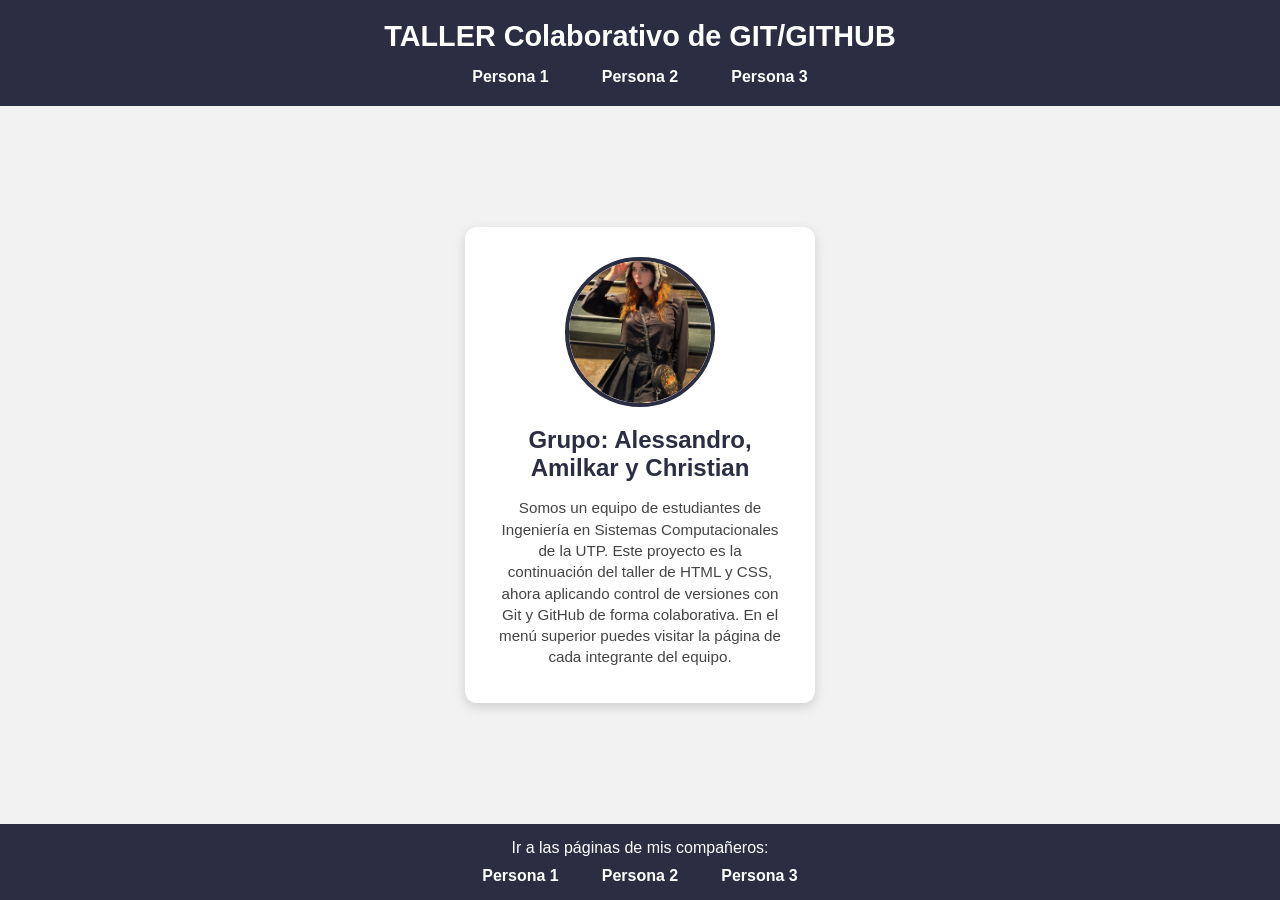
==== LaboratorioPractico/HTML/Index.html @ a8bd893d "commit final" ====
<!DOCTYPE html>
<html lang="es">
<head>
<meta charset="UTF-8">
<meta name="viewport" content="width=device-width, initial-scale=1.0">
<title>Inicio - Taller Colaborativo GIT</title>
<link rel="stylesheet" href="../CSS/style.css">
</head>
<body>

<header>
  <h1>TALLER Colaborativo de GIT/GITHUB</h1>
  <nav>
    <ul>
      <li><a href="persona1.html">Persona 1</a></li>
      <li><a href="persona2.html">Persona 2</a></li>
      <li><a href="persona3.html">Persona 3</a></li>
    </ul>
  </nav>
</header>

<main>
  <div class="card">
    <img src="../Imagenes/image.png" alt="Foto del grupo">
    <h2>Grupo: Alessandro, Amilkar y Christian</h2>
    <p class="bio">
      Somos un equipo de estudiantes de Ingeniería en Sistemas Computacionales
      de la UTP. Este proyecto es la continuación del taller de HTML y CSS,
      ahora aplicando control de versiones con Git y GitHub de forma
      colaborativa. En el menú superior puedes visitar la página de cada
      integrante del equipo.
    </p>
  </div>
</main>

<footer>
  <p>Ir a las páginas de mis compañeros:</p>
  <nav>
    <ul>
      <li><a href="persona1.html">Persona 1</a></li>
      <li><a href="persona2.html">Persona 2</a></li>
      <li><a href="persona3.html">Persona 3</a></li>
    </ul>
  </nav>
</footer>

</body>
</html>
---- LaboratorioPractico/CSS/style.css ----
* {
  margin: 0;
  padding: 0;
  box-sizing: border-box;
  font-family: Arial, Helvetica, sans-serif;
}

body {
  background-color: #f2f2f2;
  color: #222;
  display: flex;
  flex-direction: column;
  min-height: 100vh;
}

/* HEADER */
header {
  background-color: #2b2d42;
  color: #fff;
  padding: 20px;
  text-align: center;
}

header h1 {
  margin-bottom: 15px;
  font-size: 1.8rem;
}

nav ul {
  list-style: none;
  display: flex;
  justify-content: center;
  gap: 25px;
  flex-wrap: wrap;
}

nav ul li a {
  color: #fff;
  text-decoration: none;
  font-weight: bold;
  padding: 8px 14px;
  border-radius: 6px;
  transition: background-color 0.3s ease, color 0.3s ease;
}

/* Efecto hover pedido en el nav */
nav ul li a:hover {
  background-color: #ef233c;
  color: #fff;
}

/* MAIN / CARDS */
main {
  flex: 1;
  display: flex;
  justify-content: center;
  align-items: center;
  padding: 40px 20px;
}

.cards-container {
  display: flex;
  flex-wrap: wrap;
  justify-content: center;
  align-items: stretch;
  gap: 30px;
}

.card {
  background-color: #fff;
  border-radius: 12px;
  box-shadow: 0 4px 12px rgba(0, 0, 0, 0.15);
  padding: 30px;
  max-width: 350px;
  text-align: center;
  transition: transform 0.3s ease;
}

.card:hover {
  transform: translateY(-5px);
}

.card img {
  width: 150px;
  height: 150px;
  object-fit: cover;
  border-radius: 50%;
  border: 4px solid #2b2d42;
  margin-bottom: 15px;
}

.card h2 {
  margin-bottom: 10px;
  color: #2b2d42;
}

.card p {
  margin: 5px 0;
}

.card .bio {
  margin-top: 15px;
  font-size: 0.95rem;
  color: #444;
  line-height: 1.4;
}

/* Segunda tarjeta: videojuego / película / tema de interés */
.card.card-alt img {
  border-radius: 8px;
  width: 100%;
  height: 180px;
}

/* FOOTER */
footer {
  background-color: #2b2d42;
  color: #fff;
  text-align: center;
  padding: 15px;
}

footer p {
  margin-bottom: 10px;
}

footer nav ul {
  gap: 15px;
}

footer nav ul li a:hover {
  background-color: #ef233c;
}
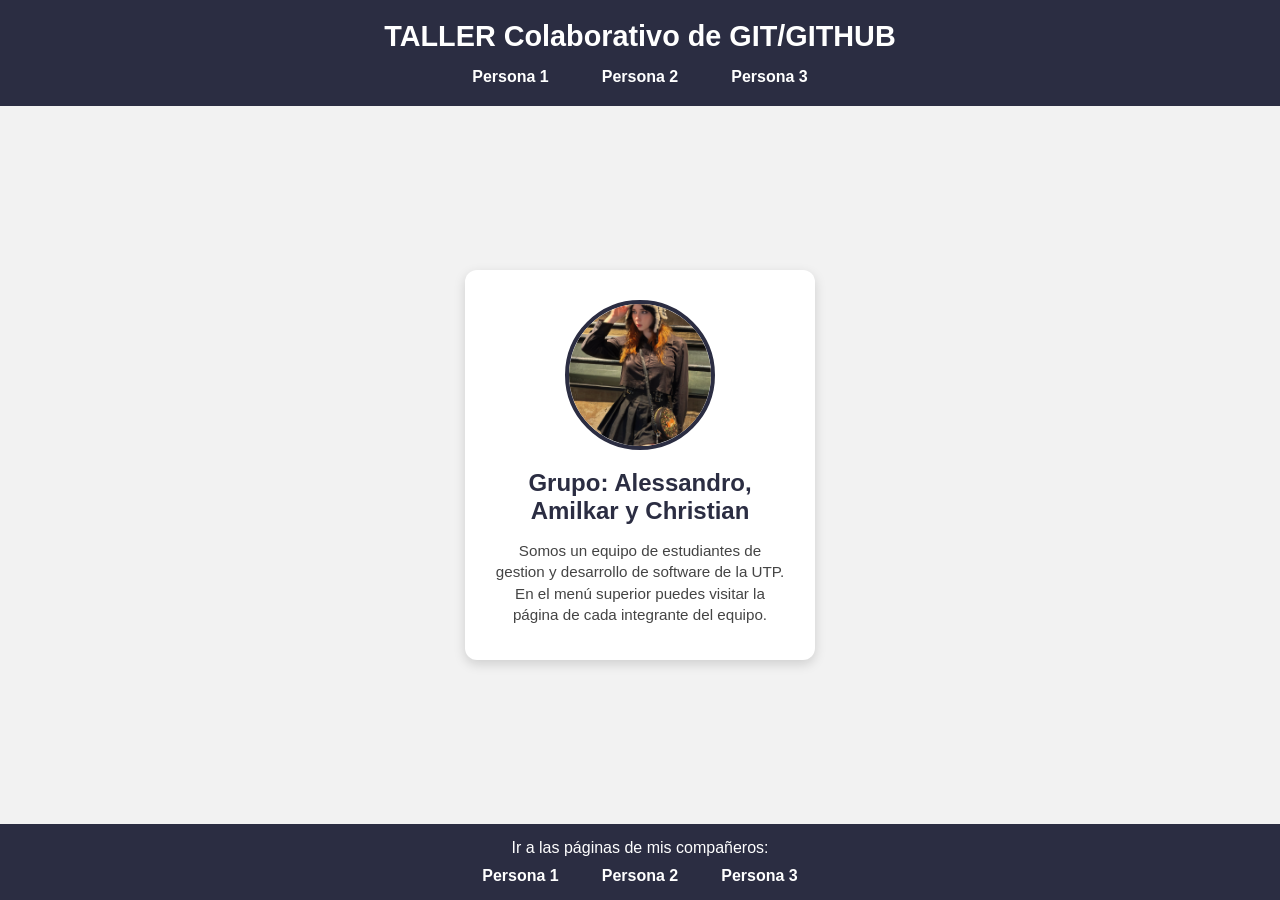
==== commit 7fcaee29: "comit" ====
--- a/LaboratorioPractico/HTML/Index.html
+++ b/LaboratorioPractico/HTML/Index.html
@@ -24,10 +24,9 @@
     <img src="../Imagenes/image.png" alt="Foto del grupo">
     <h2>Grupo: Alessandro, Amilkar y Christian</h2>
     <p class="bio">
-      Somos un equipo de estudiantes de Ingeniería en Sistemas Computacionales
-      de la UTP. Este proyecto es la continuación del taller de HTML y CSS,
-      ahora aplicando control de versiones con Git y GitHub de forma
-      colaborativa. En el menú superior puedes visitar la página de cada
+      Somos un equipo de estudiantes de gestion y desarrollo de software
+      de la UTP.
+      En el menú superior puedes visitar la página de cada
       integrante del equipo.
     </p>
   </div>
